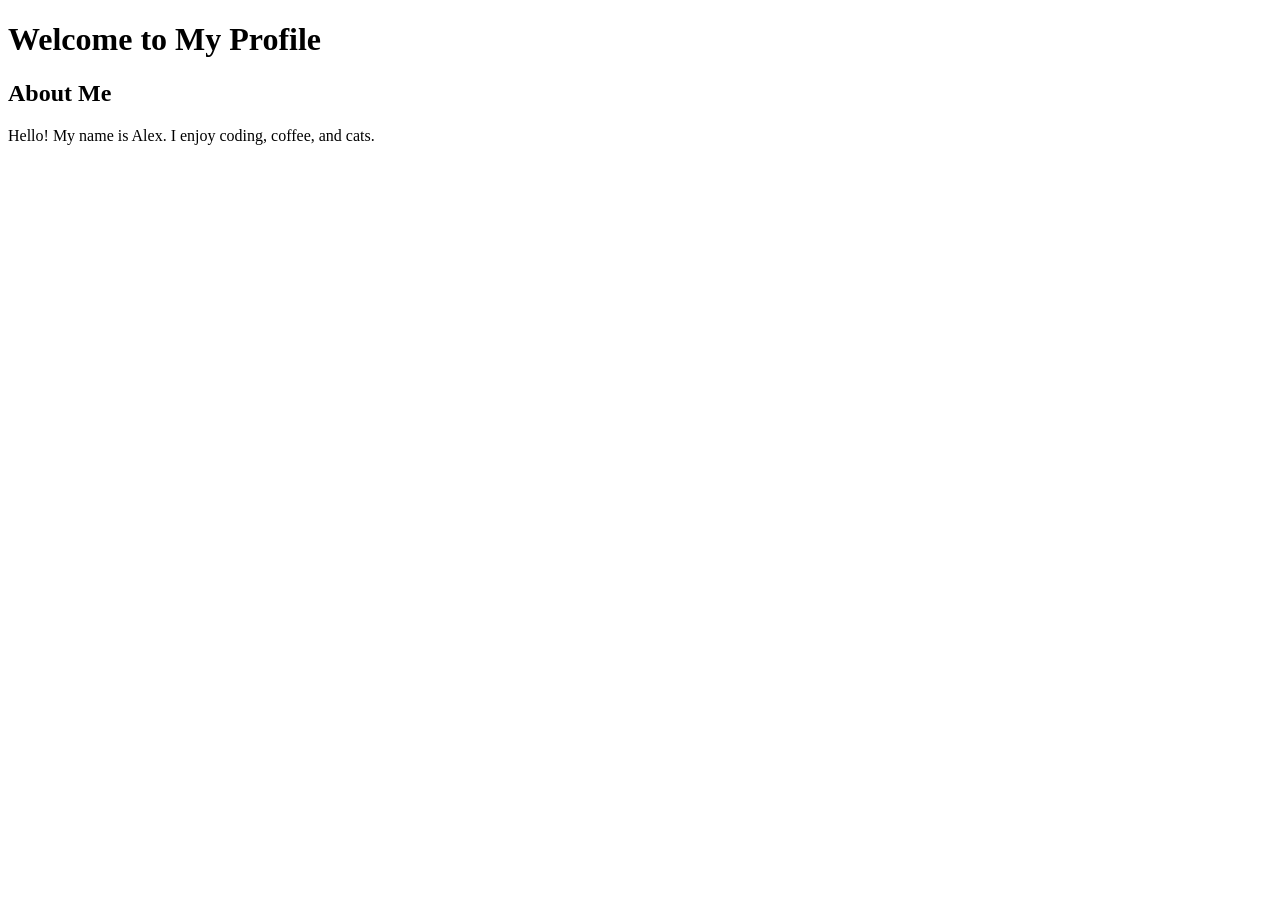
==== profile_2.html @ 3d08451a "adding profile_2" ====
<!DOCTYPE html> 
<html lang="en"> 
<head> 
  <meta charset="UTF-8"> 
  <meta name="viewport" content="width=device-width, initial-scale=1.0"> 
  <link rel="stylesheet" href="public/css/profile.css"> 
  <title>My Profile - CSS Example 1</title> 
</head> 
<body> 
  <header> 
    <h1>Welcome to My Profile</h1> 
  </header> 
  <section class="about"> 
    <h2>About Me</h2> 
    <p>Hello! My name is Alex. I enjoy coding, coffee, and cats.</p> 
  </section> 
</body> 
</html>
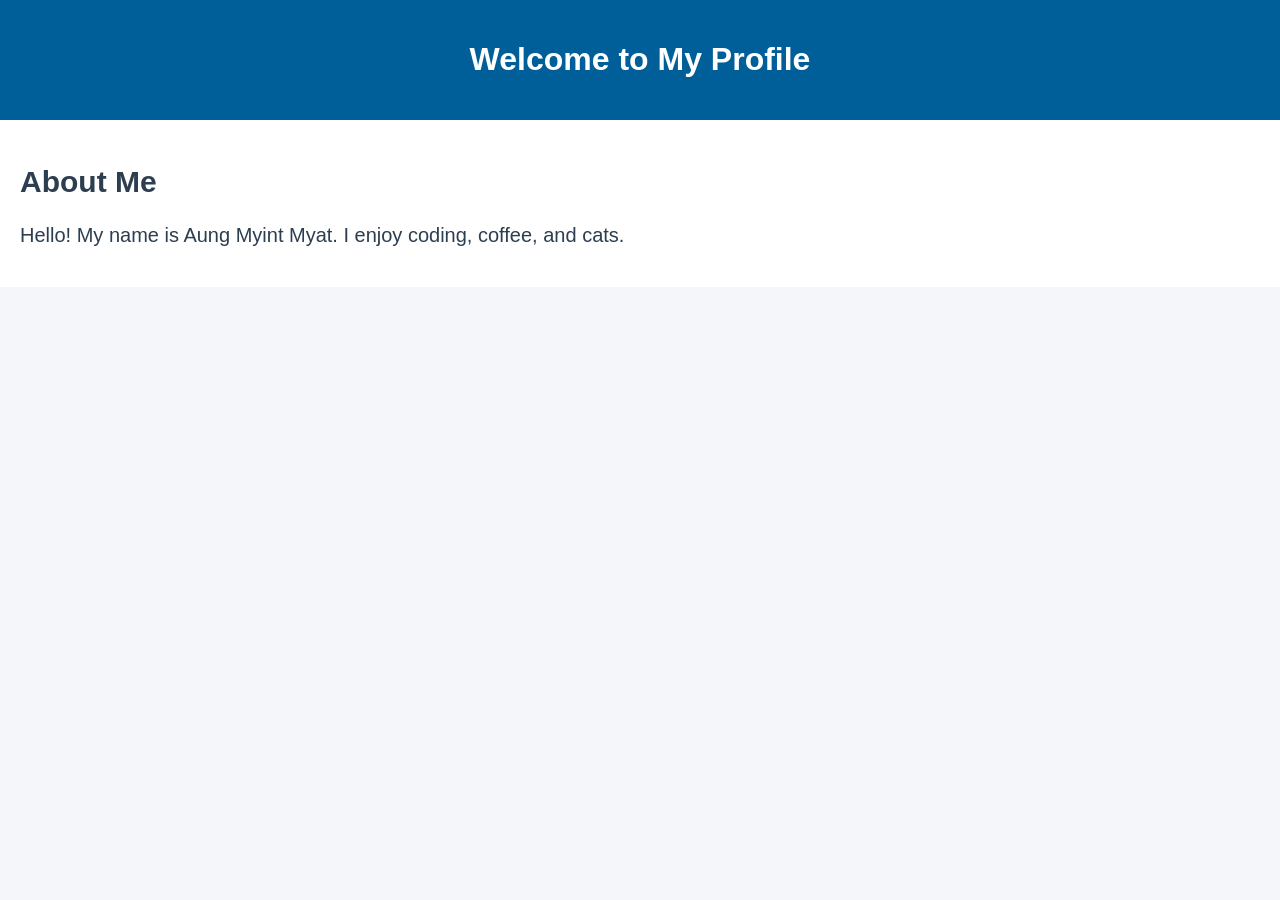
==== commit e4a1324c: "adding new css file" ====
--- a/profile_2.html
+++ b/profile_2.html
@@ -3,7 +3,7 @@
 <head> 
   <meta charset="UTF-8"> 
   <meta name="viewport" content="width=device-width, initial-scale=1.0"> 
-  <link rel="stylesheet" href="public/css/profile.css"> 
+  <link rel="stylesheet" href="profile/css/profile.css"> 
   <title>My Profile - CSS Example 1</title> 
 </head> 
 <body> 
@@ -12,7 +12,7 @@
   </header> 
   <section class="about"> 
     <h2>About Me</h2> 
-    <p>Hello! My name is Alex. I enjoy coding, coffee, and cats.</p> 
+    <p>Hello! My name is Aung Myint Myat. I enjoy coding, coffee, and cats.</p> 
   </section> 
 </body> 
 </html>
--- a/profile/css/profile.css
+++ b/profile/css/profile.css
@@ -0,0 +1,20 @@
+body { 
+  margin: 0; 
+  font-family: Arial, Helvetica, sans-serif; 
+  background-color: #f5f6fa;
+  color: #333; 
+} 
+
+header { 
+  background-color: #005f99;
+  color: white; 
+  text-align: center; 
+  padding: 20px; 
+} 
+
+.about { 
+  background-color: #ffffff; 
+  color: #2c3e50;         
+  font-size: 1.25em;       
+  padding: 20px;             
+}
